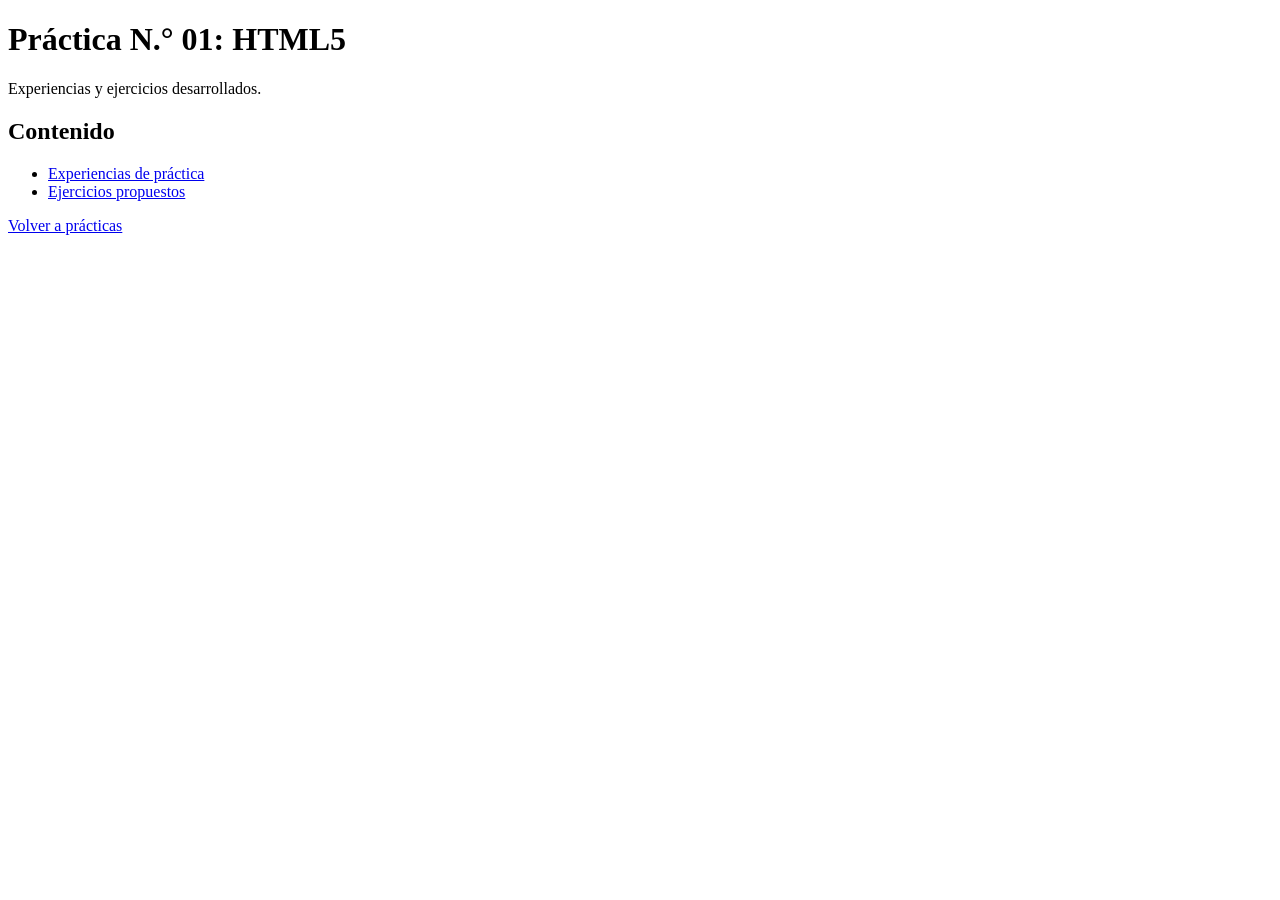
==== Practica-01/index.html @ 07ae6f8f "Menus" ====
<!DOCTYPE html>
<html lang="es">
<head>
  <meta charset="UTF-8">
  <meta name="viewport" content="width=device-width, initial-scale=1.0">
  <title>Práctica 01 - HTML5</title>
</head>
<body>
  <header>
    <h1>Práctica N.° 01: HTML5</h1>
    <p>Experiencias y ejercicios desarrollados.</p>
  </header>

  <main>
    <h2>Contenido</h2>

    <ul>
      <li>
        <a href="Experiencias/index.html">Experiencias de práctica</a>
      </li>

      <li>
        <a href="Ejercicios/index.html">Ejercicios propuestos</a>
      </li>
    </ul>
  </main>

  <nav>
    <a href="../index.html">Volver a prácticas</a>
  </nav>
</body>
</html>
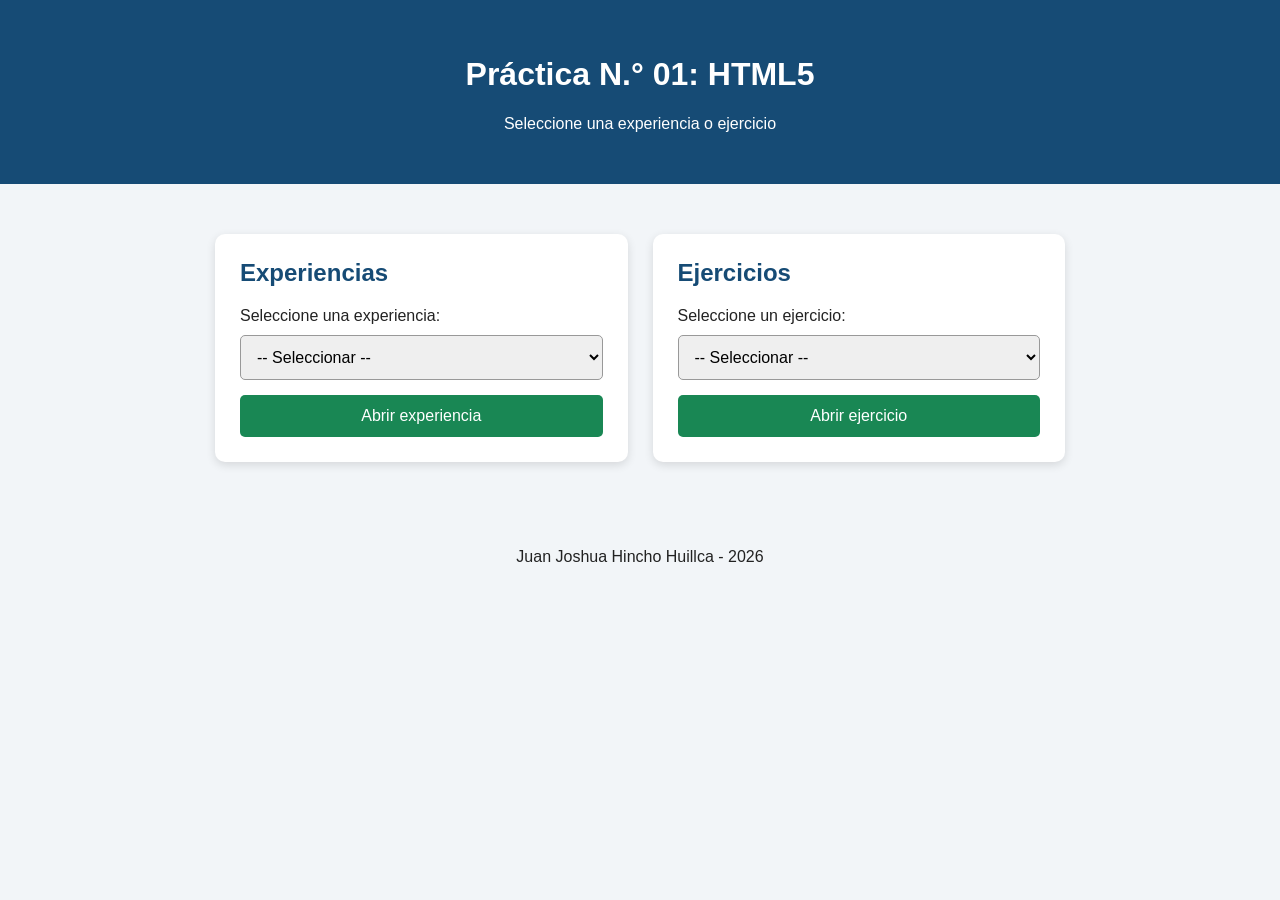
==== commit c4cfb47e: "menu" ====
--- a/Practica-01/index.html
+++ b/Practica-01/index.html
@@ -3,30 +3,185 @@
 <head>
   <meta charset="UTF-8">
   <meta name="viewport" content="width=device-width, initial-scale=1.0">
+
+  <meta
+    name="description"
+    content="Experiencias y ejercicios de la Práctica 01 de HTML5"
+  >
+
   <title>Práctica 01 - HTML5</title>
+
+  <style>
+    body {
+      font-family: Arial, sans-serif;
+      background-color: #f2f5f8;
+      margin: 0;
+      color: #222;
+    }
+
+    header {
+      background-color: #164b75;
+      color: white;
+      padding: 35px 20px;
+      text-align: center;
+    }
+
+    main {
+      max-width: 850px;
+      margin: 30px auto;
+      padding: 20px;
+    }
+
+    .contenedor {
+      display: grid;
+      grid-template-columns: repeat(auto-fit, minmax(280px, 1fr));
+      gap: 25px;
+    }
+
+    .tarjeta {
+      background-color: white;
+      padding: 25px;
+      border-radius: 10px;
+      box-shadow: 0 3px 10px rgba(0, 0, 0, 0.12);
+    }
+
+    .tarjeta h2 {
+      color: #164b75;
+      margin-top: 0;
+    }
+
+    select {
+      width: 100%;
+      padding: 12px;
+      margin-top: 10px;
+      border: 1px solid #999;
+      border-radius: 5px;
+      font-size: 16px;
+    }
+
+    button {
+      width: 100%;
+      margin-top: 15px;
+      padding: 12px;
+      border: none;
+      border-radius: 5px;
+      background-color: #198754;
+      color: white;
+      font-size: 16px;
+      cursor: pointer;
+    }
+
+    button:hover {
+      background-color: #12663f;
+    }
+
+    footer {
+      text-align: center;
+      padding: 20px;
+    }
+  </style>
 </head>
+
 <body>
+
   <header>
     <h1>Práctica N.° 01: HTML5</h1>
-    <p>Experiencias y ejercicios desarrollados.</p>
+    <p>Seleccione una experiencia o ejercicio</p>
   </header>
 
   <main>
-    <h2>Contenido</h2>
+    <div class="contenedor">
 
-    <ul>
-      <li>
-        <a href="Experiencias/index.html">Experiencias de práctica</a>
-      </li>
+      <section class="tarjeta">
+        <h2>Experiencias</h2>
 
-      <li>
-        <a href="Ejercicios/index.html">Ejercicios propuestos</a>
-      </li>
-    </ul>
+        <label for="experiencia">
+          Seleccione una experiencia:
+        </label>
+
+        <select id="experiencia">
+          <option value="">-- Seleccionar --</option>
+
+          <option value="Experiencias/Experiencia-01/index.html">
+            Experiencia 01: Elementos HTML
+          </option>
+
+          <option value="Experiencias/Experiencia-02/index.html">
+            Experiencia 02: Formularios
+          </option>
+
+          <option value="Experiencias/Experiencia-03/index.html">
+            Experiencia 03: Tablas
+          </option>
+
+          <option value="Experiencias/Experiencia-04/index.html">
+            Experiencia 04: Metadata
+          </option>
+        </select>
+
+        <button type="button" onclick="abrirExperiencia()">
+          Abrir experiencia
+        </button>
+      </section>
+
+      <section class="tarjeta">
+        <h2>Ejercicios</h2>
+
+        <label for="ejercicio">
+          Seleccione un ejercicio:
+        </label>
+
+        <select id="ejercicio">
+          <option value="">-- Seleccionar --</option>
+
+          <option value="Ejercicios/Ejercicio-01/index.html">
+            Ejercicio 01: Portafolio personal
+          </option>
+
+          <option value="Ejercicios/Ejercicio-02/index.html">
+            Ejercicio 02: Formulario de registro
+          </option>
+
+          <option value="Ejercicios/Ejercicio-03/index.html">
+            Ejercicio 03: Página de producto
+          </option>
+        </select>
+
+        <button type="button" onclick="abrirEjercicio()">
+          Abrir ejercicio
+        </button>
+      </section>
+
+    </div>
   </main>
 
-  <nav>
-    <a href="../index.html">Volver a prácticas</a>
-  </nav>
+  <footer>
+    <p>Juan Joshua Hincho Huillca - 2026</p>
+  </footer>
+
+  <script>
+    function abrirExperiencia() {
+      const ruta = document.getElementById("experiencia").value;
+
+      if (ruta === "") {
+        alert("Seleccione una experiencia.");
+        return;
+      }
+
+      window.location.href = ruta;
+    }
+
+    function abrirEjercicio() {
+      const ruta = document.getElementById("ejercicio").value;
+
+      if (ruta === "") {
+        alert("Seleccione un ejercicio.");
+        return;
+      }
+
+      window.location.href = ruta;
+    }
+  </script>
+
 </body>
 </html>
